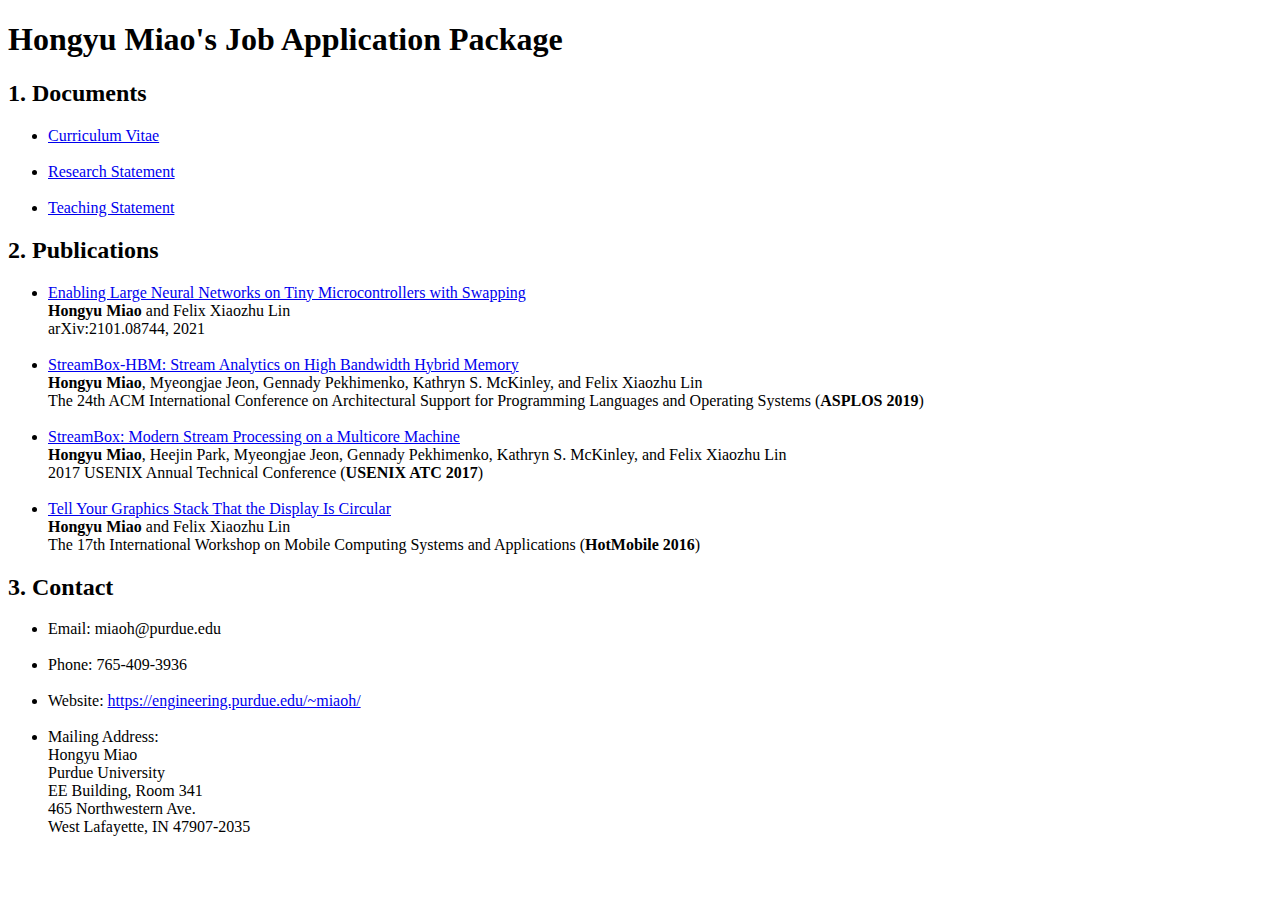
==== jobapp.html @ dba102bd "job" ====
<!DOCTYPE html>
<html>
    <head>
        <title>Page Title</title>
    </head>
    
    <body>

    <h1>Hongyu Miao's Job Application Package</h1>
    <h2>1. Documents </h2>
    <ul>
        <li><a target="_self" href="./assets/cv-hongyu-1.pdf" target="“blank”">Curriculum Vitae</a></li>
        <br> 
        <li><a target="_self" href="./assets/rs-hongyu.pdf" target="“blank”">Research Statement</a></li>
        <br> 
        <li><a target="_self" href="./assets/ts-hongyu.pdf" target="“blank”">Teaching Statement</a></li>
    </ul>
    <h2>2. Publications </h2>
    <ul>
        <li><a target="_self" href="https://arxiv.org/abs/2101.08744" target="“blank”">Enabling Large Neural Networks on Tiny Microcontrollers with Swapping</a><br>
        <b>Hongyu Miao</b> and Felix Xiaozhu Lin<br>
        arXiv:2101.08744, 2021</li><br>
       
        <li><a target="_self" href="./assets/asplos19.pdf" target="“blank”">StreamBox-HBM: Stream Analytics on High Bandwidth Hybrid Memory</a><br>
	    <b>Hongyu Miao</b>, Myeongjae Jeon, Gennady Pekhimenko, Kathryn S. McKinley, and Felix Xiaozhu Lin<br>
	    The 24th ACM International Conference on Architectural Support for Programming Languages and Operating Systems (<b>ASPLOS 2019</b>)<br>
        </li>
        <br>
        <li><a target="_self" href="./assets/atc17.pdf" target="“blank”">StreamBox: Modern Stream Processing on a Multicore Machine</a><br>
	    <b>Hongyu Miao</b>, Heejin Park, Myeongjae Jeon, Gennady Pekhimenko, Kathryn S. McKinley, and Felix Xiaozhu Lin<br>
        2017 USENIX Annual Technical Conference (<b>USENIX ATC 2017</b>)<br> 
        </li>
        <br>
        <li>
        <a target="_self" href="./assets/hotmobile16.pdf" target="“blank”">Tell Your Graphics Stack That the Display Is Circular</a><br>
        <b>Hongyu Miao</b> and Felix Xiaozhu Lin<br>
	    The 17th International Workshop on Mobile Computing Systems and Applications (<b>HotMobile 2016</b>)<br>
        </li>
    </ul>
    <h2>3. Contact</h2>
    <ul>
        <li>Email: miaoh@purdue.edu</li>
        <br>
        <li>Phone: 765-409-3936</li>
        <br>
        <li>Website: <a target="_self" href="https://engineering.purdue.edu/~miaoh/" target="“blank”">https://engineering.purdue.edu/~miaoh/</a></li>
        <br>
        <li>Mailing Address: <br>
            Hongyu Miao<br>
            Purdue University<br>
            EE Building, Room 341<br>
            465 Northwestern Ave.<br>
            West Lafayette, IN 47907-2035</li>
    </ul>
</body>
</html>
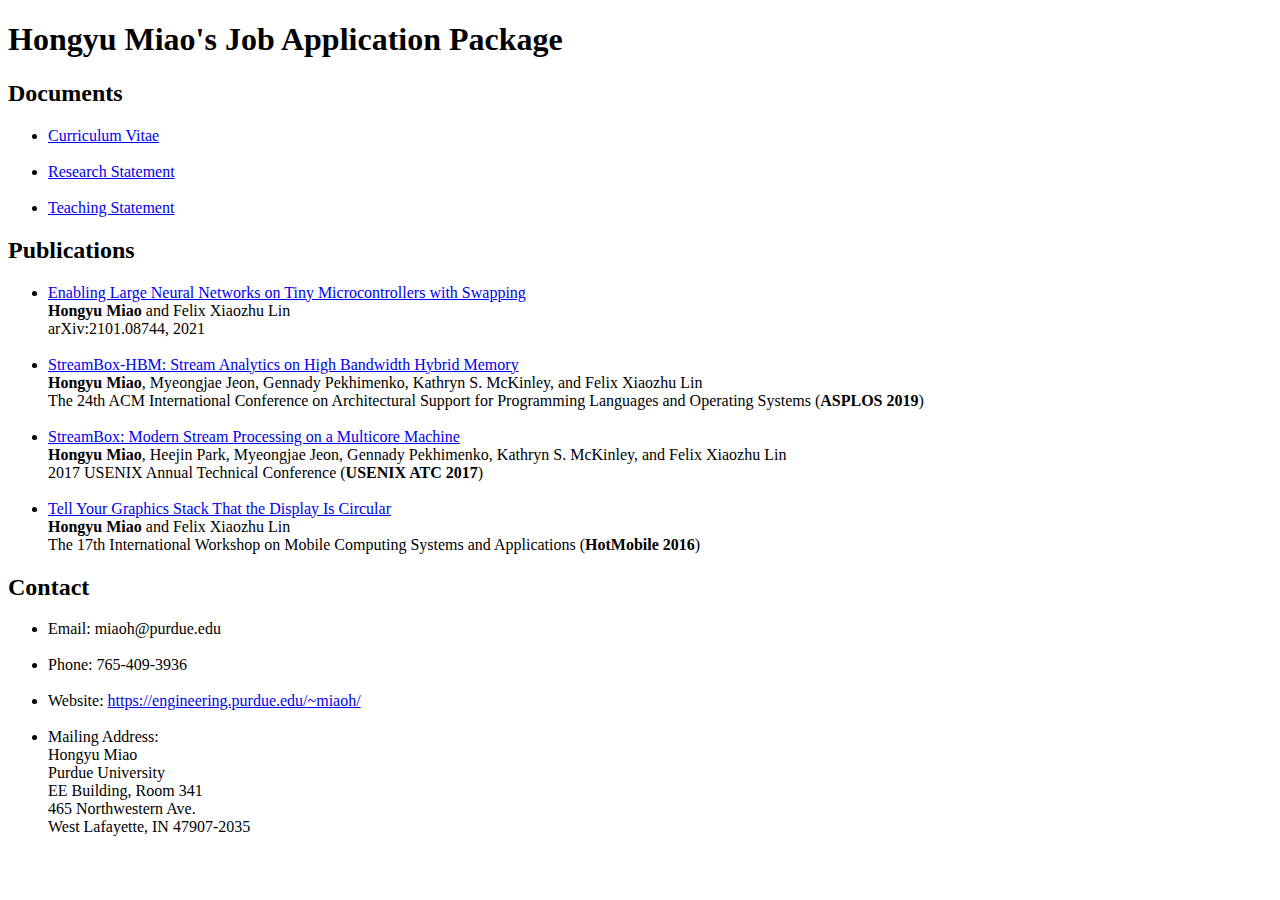
==== commit 03c0bcf9: "j" ====
--- a/jobapp.html
+++ b/jobapp.html
@@ -7,7 +7,7 @@
     <body>
 
     <h1>Hongyu Miao's Job Application Package</h1>
-    <h2>1. Documents </h2>
+    <h2>Documents </h2>
     <ul>
         <li><a target="_self" href="./assets/cv-hongyu-1.pdf" target="“blank”">Curriculum Vitae</a></li>
         <br> 
@@ -15,7 +15,7 @@
         <br> 
         <li><a target="_self" href="./assets/ts-hongyu.pdf" target="“blank”">Teaching Statement</a></li>
     </ul>
-    <h2>2. Publications </h2>
+    <h2>Publications </h2>
     <ul>
         <li><a target="_self" href="https://arxiv.org/abs/2101.08744" target="“blank”">Enabling Large Neural Networks on Tiny Microcontrollers with Swapping</a><br>
         <b>Hongyu Miao</b> and Felix Xiaozhu Lin<br>
@@ -37,7 +37,7 @@
 	    The 17th International Workshop on Mobile Computing Systems and Applications (<b>HotMobile 2016</b>)<br>
         </li>
     </ul>
-    <h2>3. Contact</h2>
+    <h2>Contact</h2>
     <ul>
         <li>Email: miaoh@purdue.edu</li>
         <br>
